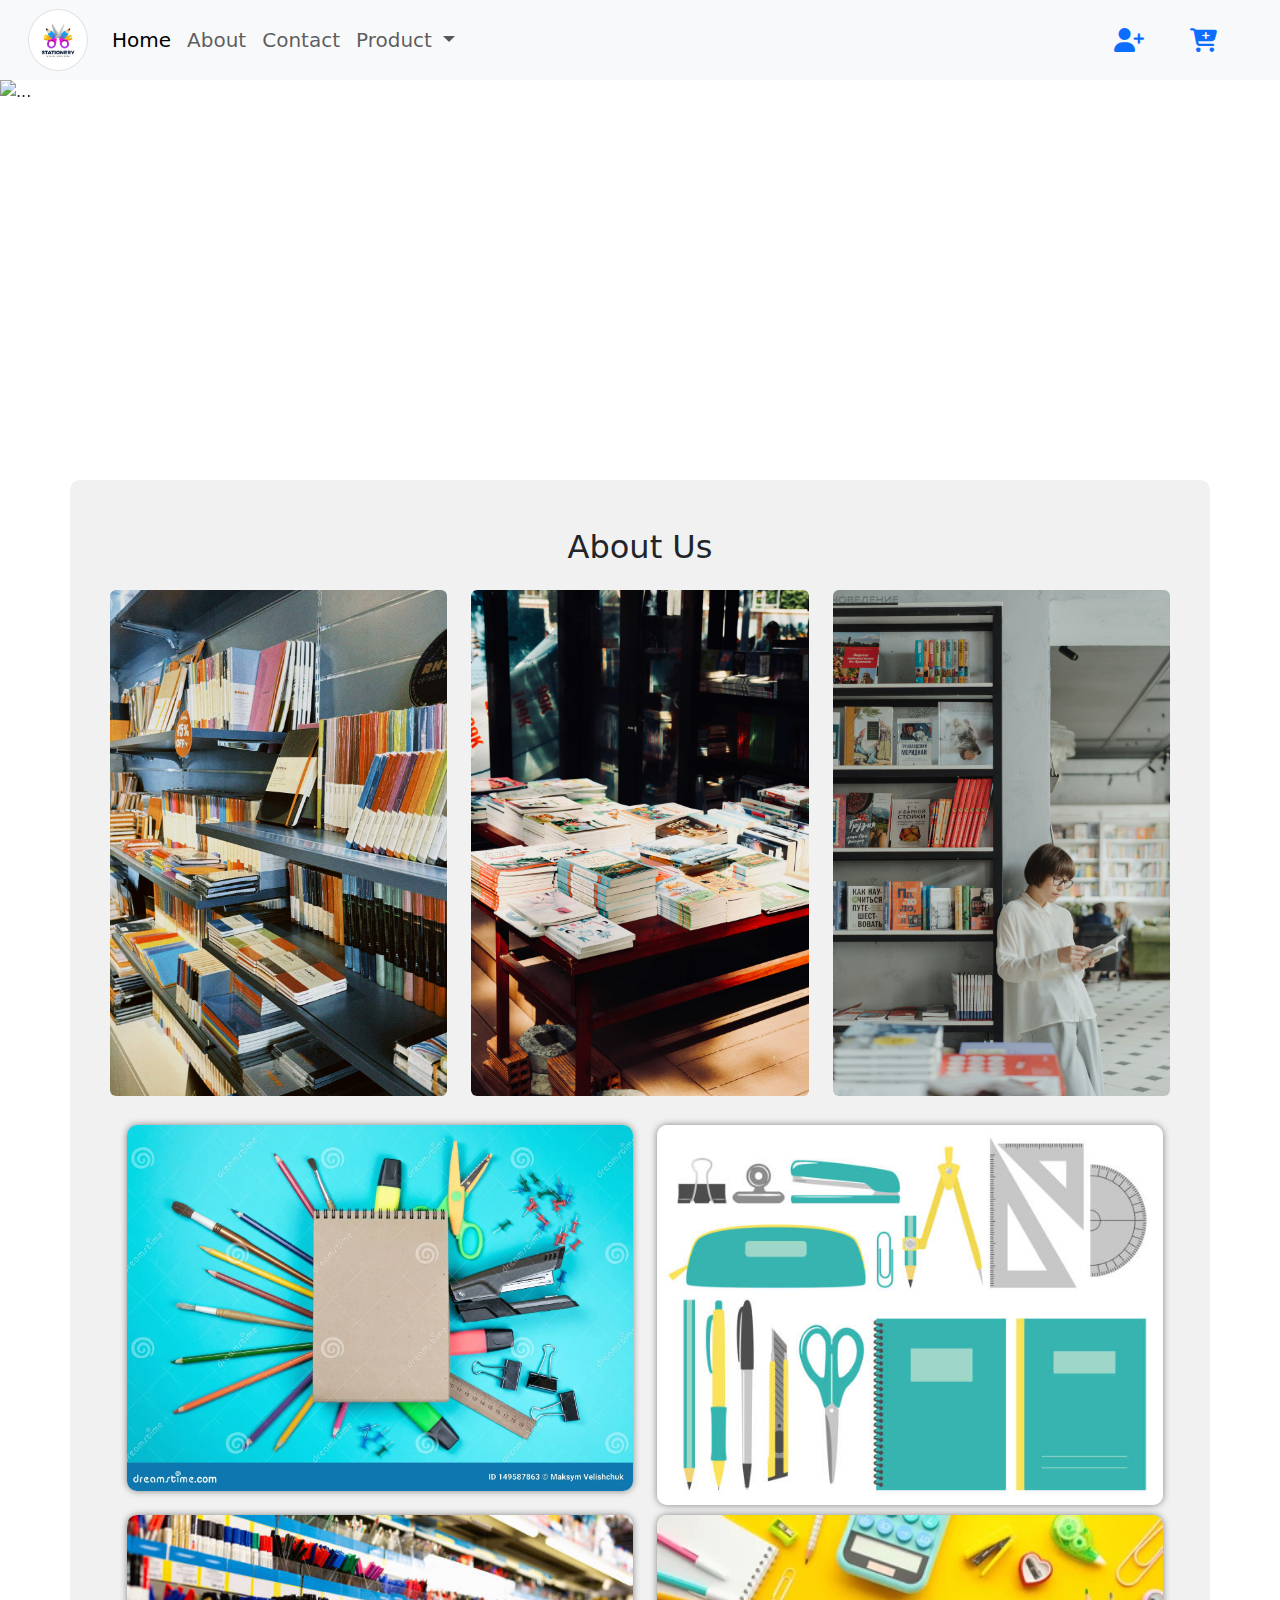
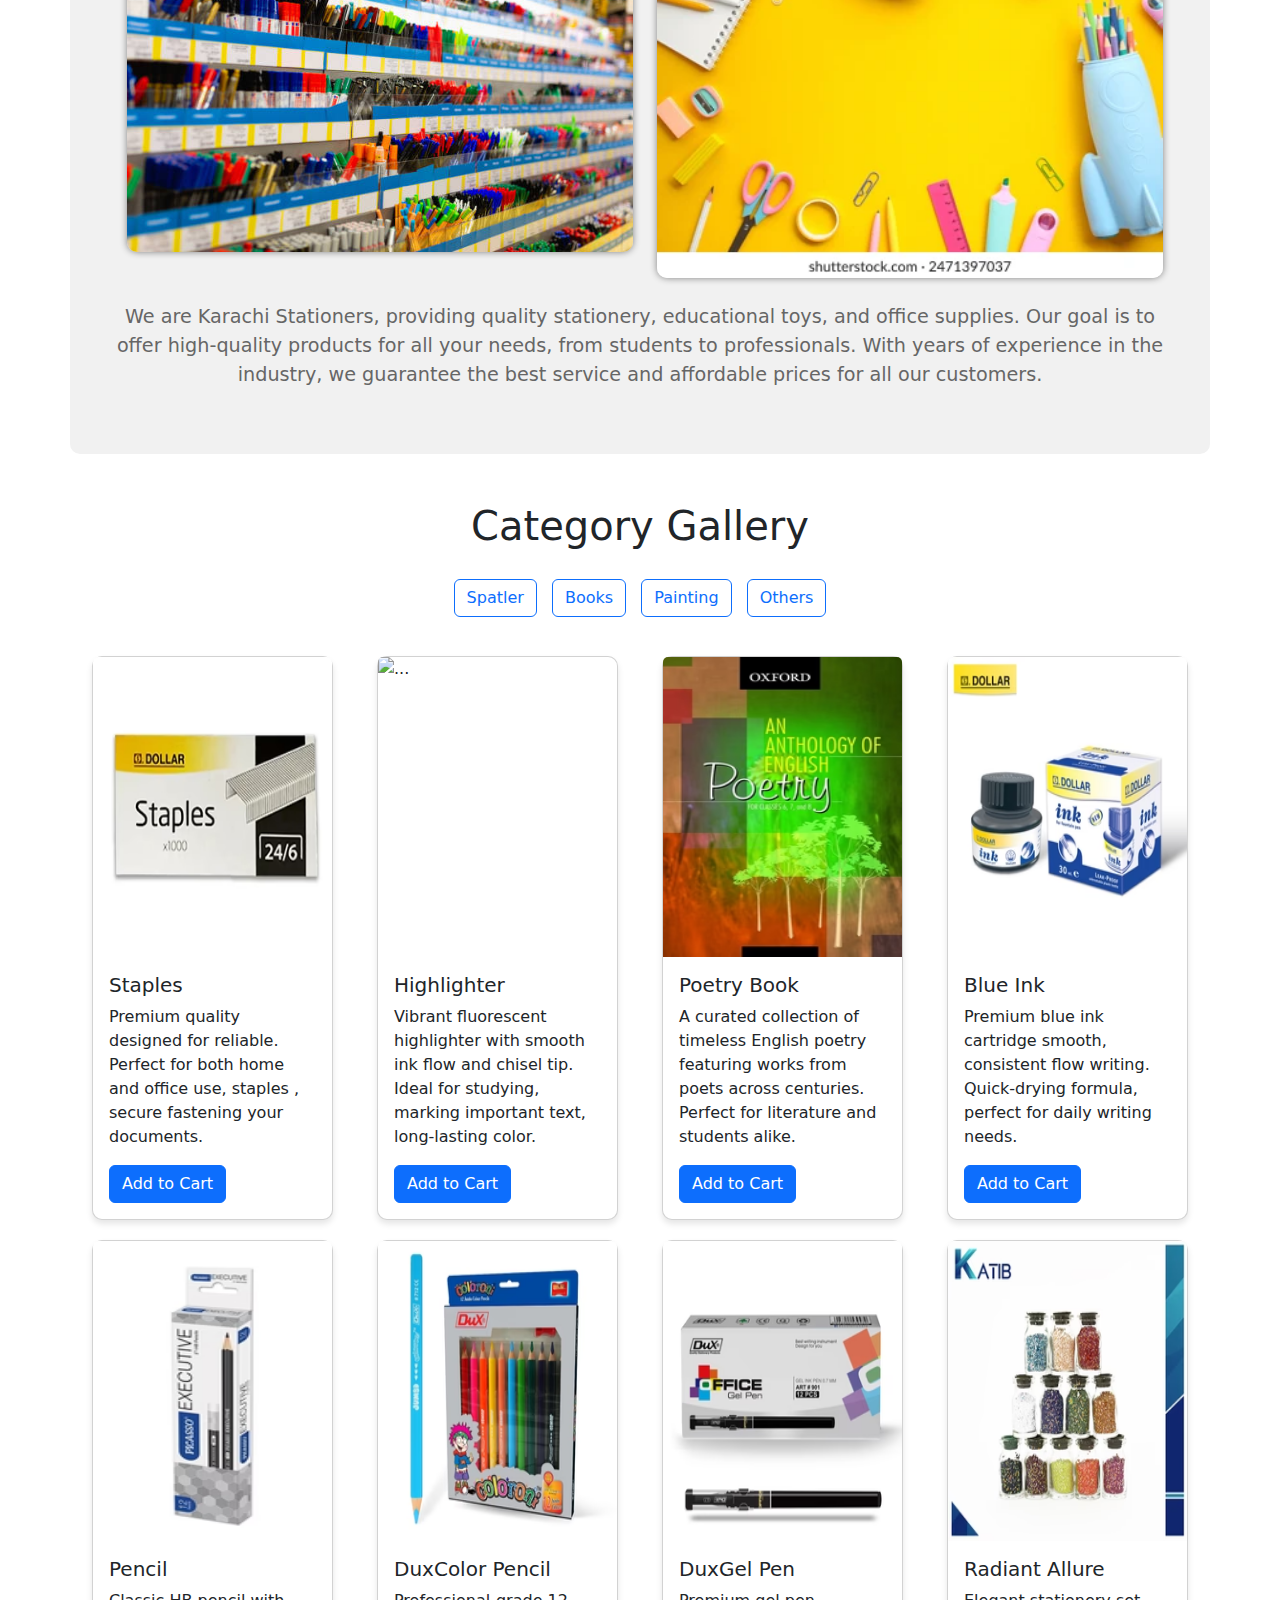
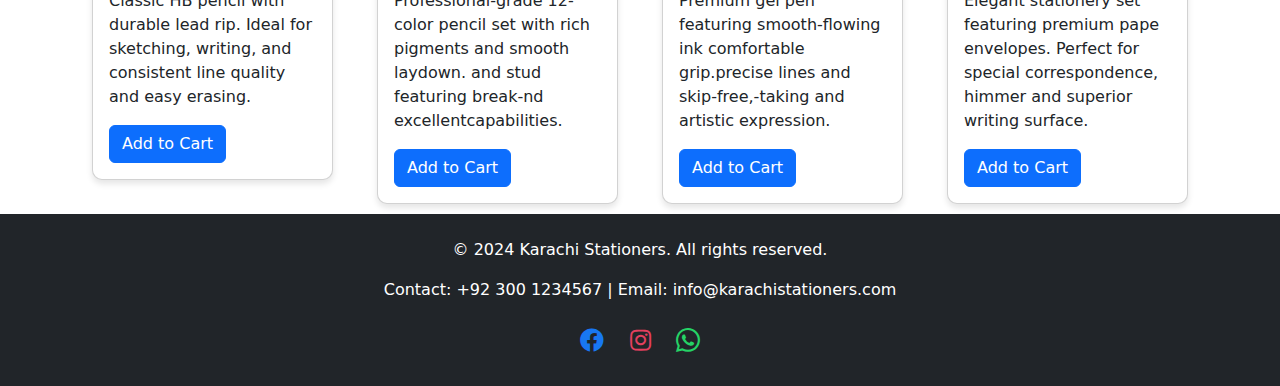
==== index.html @ b4ecce52 "first commit" ====
<!DOCTYPE html>
<html lang="en">

<head>
    <meta charset="UTF-8">
    <meta name="viewport" content="width=device-width, initial-scale=1.0">
    <title>Karachi Stationers - Home</title>

    <!-- Bootstrap CSS -->
    <link href="https://cdn.jsdelivr.net/npm/bootstrap@5.3.3/dist/css/bootstrap.min.css" rel="stylesheet" integrity="sha384-QWTKZyjpPEjISv5WaRU9OFeRpok6YctnYmDr5pNlyT2bRjXh0JMhjY6hW+ALEwIH" crossorigin="anonymous">
<link rel="stylesheet" href="https://cdnjs.cloudflare.com/ajax/libs/font-awesome/6.7.2/css/all.min.css" integrity="sha512-Evv84Mr4kqVGRNSgIGL/F/aIDqQb7xQ2vcrdIwxfjThSH8CSR7PBEakCr51Ck+w+/U6swU2Im1vVX0SVk9ABhg==" crossorigin="anonymous" referrerpolicy="no-referrer" />
    <!-- Font Awesome for Icons -->
<link rel="stylesheet" href="./css/styles.css">

    <link rel="stylesheet" href="https://cdnjs.cloudflare.com/ajax/libs/font-awesome/5.15.4/css/all.min.css">

    <link rel="stylesheet" href="https://cdn.jsdelivr.net/npm/bootstrap-icons@1.11.3/font/bootstrap-icons.min.css">
 
</head>
<body>

   
   <nav class="navbar navbar-expand-lg navbar-light bg-light sticky-top">
    <div class="container-fluid">
      <a class="navbar-brand rounded-circle img-fluid img-thumbnail" href="#">
        <img src="./images/logoooo.avif" alt="logo" style="border-radius: 50%; width: 50px; height: 50px;">
      </a>
      <button class="navbar-toggler" type="button" data-bs-toggle="collapse" data-bs-target="#navbarSupportedContent" aria-controls="navbarSupportedContent" aria-expanded="false" aria-label="Toggle navigation">
        <span class="navbar-toggler-icon"></span>
      </button>
      <div class="collapse navbar-collapse" id="navbarSupportedContent">
        <ul class="navbar-nav ml-auto mb-2 mb-lg-0">
          <li class="nav-item">
            <a class="nav-link active" aria-current="page" href="#">Home</a>
          </li>
          <li class="nav-item">
            <a class="nav-link" href="#about">About</a>
          </li>
          <li class="nav-item">
            <a class="nav-link" href="./contact.html">Contact</a>
          </li>
          <li class="nav-item dropdown">
            <a class="nav-link dropdown-toggle" href="#" id="navbarDropdown" role="button" data-bs-toggle="dropdown" aria-expanded="false">
              Product
            </a>
            <ul class="dropdown-menu" aria-labelledby="navbarDropdown">
              <li><a class="dropdown-item product-filter filter-btn" href="#galleryGrid1" data-category="spatler">Stapler</a></li>
              <li><a class="dropdown-item filter-btn" href="#galleryGrid1"  data-category="books">Books</a></li>
              <li><a class="dropdown-item filter-btn" href="#galleryGrid1"  data-category="painting">Painting</a></li>
              <li><a class="dropdown-item filter-btn" href="#galleryGrid1"  data-category="others">Other</a></li>
            </ul>
          </li>
        </ul>
        <div class="ms-auto" style="margin-right: 15px;">
          <a href="./login.html" target="_blank"><i class="fa-solid fa-user-plus" style="padding: 10px;"></i></a>
          <a href="./about us.html"><i class="fa-solid fa-cart-plus" style="padding: 10px;"></i></a>
        </div>
      </div>
    </div>
  </nav>
  

<!-- carousel -->

  <div id="carouselExample" class="carousel slide">
    <div class="carousel-inner">
      <div class="carousel-item active">
        <img src="https://karachistationers.com/cdn/shop/files/educational-toys.jpg?v=1617269944" class="d-block w-100 img1" alt="...">
      </div>
      <div class="carousel-item">
        <img src="https://karachistationers.com/cdn/shop/files/caligraphy-materials.jpg?v=1617269944" class="d-block w-100 img1" alt="...">
      </div>
      <div class="carousel-item">
        <img src="https://karachistationers.com/cdn/shop/files/canvases-and-easel-2.jpg?v=1617269944" class="d-block w-100 img1" alt="...">
      </div>
    </div>
    <button class="carousel-control-prev" type="button" data-bs-target="#carouselExample" data-bs-slide="prev">
      <span class="carousel-control-prev-icon" aria-hidden="true"></span>
      <span class="visually-hidden">Previous</span>
    </button>
    <button class="carousel-control-next" type="button" data-bs-target="#carouselExample" data-bs-slide="next">
      <span class="carousel-control-next-icon" aria-hidden="true"></span>
      <span class="visually-hidden">Next</span>
    </button>
  </div>



<!-- About Section -->
<div id="about" class="container py-5">
  <h2 class="text-center mb-4">About Us</h2>
  <div class="row">
    <div class="col-md-4 mb-4">
      <img src="./images/about1.jpg" alt="About Image 1" class="img-fluid rounded">
    </div>
    <div class="col-md-4 mb-4">
      <img src="./images/about33.jpg" alt="About Image 2" class="img-fluid rounded">
    </div>
    <div class="col-md-4 mb-4">
      <img src="./images/about22.jpg" alt="About Image 3" class="img-fluid rounded">
    </div>
  </div>
  
<div class="container">
  <div class="row">
    <div class="col-md-6">
      <img src="./images/card98.png" alt="card1" class="a">
    </div>
    <div class="col-md-6">
      <img src="./images/card88.png" alt="card2" class="a">
    </div>
  </div>
  <div class="row">
    <div class="col-md-6">
      <img src="./images/card55.png" alt="card3" class="a">
    </div>
    <div class="col-md-6">
      <img src="./images/card66.png" alt="card4" class="a">
    </div>
  </div>
</div>
<p class="text-center">
  We are Karachi Stationers, providing quality stationery, educational toys, and office supplies. Our goal is to offer high-quality products for all your needs, from students to professionals. With years of experience in the industry, we guarantee the best service and affordable prices for all our customers.
</p>
</div>



 <!-- Category Filters -->

<div class="container mt-5 " id="galleryGrid1">
  <h1 class="text-center mb-4">Category Gallery</h1>
  
  <div class="category-filter text-center mb-4">
      <button class="btn btn-outline-primary filter-btn b1" data-category="spatler">Spatler</button>
      <button class="btn btn-outline-primary filter-btn b1" data-category="books">Books</button>
      <button class="btn btn-outline-primary filter-btn b1" data-category="painting">Painting</button>
      <button class="btn btn-outline-primary filter-btn b1" data-category="others">Others</button>
  </div>
  
  <!-- Gallery Grid -->
  <div class="row" id="galleryGrid">
      <!-- Spatler Category -->
      <div class="col-md-4 gallery-item" data-category="spatler">
          <div class="card">
              <img src="./images/staplerk.png" class="card-img-top" alt="Spatler 1">
              <div class="card-body">
                  <h5 class="card-title">Kangro Stapler</h5>
                  <p class="card-text">This is office use of soft item</p>
              </div>
          </div>
      </div>
      <div class="col-md-4 gallery-item" data-category="spatler">
          <div class="card">
              <img src="./images/stapler.png" class="card-img-top" alt="Spatler 2">
              <div class="card-body">
                  <h5 class="card-title">Fuji Stapler</h5>
                  <p class="card-text">Fuji Stapler are best usage product</p>
              </div>
          </div>
      </div>
      <div class="col-md-4 gallery-item" data-category="spatler">
          <div class="card">
              <img src="./images/kangrosta.png" class="card-img-top" alt="Spatler 3">
              <div class="card-body">
                  <h5 class="card-title">Spatler Item 3</h5>
                  <p class="card-text">Description of Spatler item 3</p>
              </div>
          </div>
      </div>

      <!-- Books Category -->
      <div class="col-md-4 gallery-item" data-category="books">
          <div class="card">
              <img src="./images/navolbk.png" class="card-img-top" alt="Book 1">
              <div class="card-body">
                  <h5 class="card-title">navol</h5>
                  <p class="card-text">This is Historical Books</p>
              </div>
          </div>
      </div>
      <div class="col-md-4 gallery-item" data-category="books">
          <div class="card">
              <img src="./images/books.png" class="card-img-top" alt="Book 2">
              <div class="card-body">
                  <h5 class="card-title">Paramount</h5>
                  <p class="card-text">Better Books for children</p>
              </div>
          </div>
      </div>
      <div class="col-md-4 gallery-item" data-category="books">
          <div class="card">
              <img src="./images/books2.png" class="card-img-top" alt="Book 3">
              <div class="card-body">
                  <h5 class="card-title">Mathematics</h5>
                  <p class="card-text">Great Ancient Books</p>
              </div>
          </div>
      </div>

      <!-- Painting Category -->
      <div class="col-md-4 gallery-item" data-category="painting">
          <div class="card">
              <img src="./images/painting1.png " class="card-img-top" alt="Painting 1">
              <div class="card-body">
                  <h5 class="card-title">Canvas</h5>
                  <p class="card-text">USe the art Model for painting</p>
              </div>
          </div>
      </div>
      <div class="col-md-4 gallery-item" data-category="painting">
          <div class="card">
              <img src="./images/paint2.png" class="card-img-top" alt="Painting 2">
              <div class="card-body">
                  <h5 class="card-title">Canva</h5>
                  <p class="card-text">Different Sizes of <Canvas></Canvas></p>
              </div>
          </div>
      </div>
      <div class="col-md-4 gallery-item" data-category="painting">
          <div class="card">
              <img src="./images/paint3.png" class="card-img-top" alt="Painting 3">
              <div class="card-body">
                  <h5 class="card-title">Colors</h5>
                  <p class="card-text">Usage for Painting</p>
              </div>
          </div>
      </div>

      <!-- Others Category -->
      <div class="col-md-4 gallery-item" data-category="others">
          <div class="card">
              <img src="./images/other1.png" alt="Other 1">
              <div class="card-body">
                  <h5 class="card-title">pencils</h5>
                  <p class="card-text">This is basic handwriting tools</p>
              </div>
          </div>
      </div>
      <div class="col-md-4 gallery-item" data-category="others">
          <div class="card">
              <img src="./images/other2.png" class="card-img-top" alt="Other 2">
              <div class="card-body">
                  <h5 class="card-title">Brushes</h5>
                  <p class="card-text">Art usage of children</p>
              </div>
          </div>
      </div>
      <div class="col-md-4 gallery-item" data-category="others">
          <div class="card">
              <img src="./images/other3.png" class="card-img-top" alt="Other 3">
              <div class="card-body">
                  <h5 class="card-title">Lunch Box</h5>
                  <p class="card-text">Use Children For Lunch</p>
              </div>
          </div>
      </div>
  </div>
</div>



<!-- cards added at last -->

<div class="container">
  <div class="row">
    <div class="col-md-3">
      <div class="card">
        <img height="300px" src="./images/Dollar_2010_20pack_250x.avif" class="card-img-top" alt="...">
        <div class="card-body">
          <h5 class="card-title">Staples</h5>
          <p class="card-text">Premium quality designed for reliable. Perfect for both home and office use, staples , secure fastening  your documents.</p>
          <a href="./images/about us.html" class="btn btn-primary">Add to Cart</a>
        </div>
      </div>
    </div>
    <div class="col-md-3">
      <div class="card">
        <img height="300px" src="./highlighter_480x_d908570b-4e15-4bec-a578-ca3bc69351ed_250x.avif" class="card-img-top" alt="...">
        <div class="card-body">
          <h5 class="card-title">Highlighter</h5>
          <p class="card-text">Vibrant fluorescent highlighter with smooth ink flow and chisel tip. Ideal for studying, marking important text,  long-lasting color.</p>
          <a href="#" class="btn btn-primary">Add to Cart</a>
        </div>
      </div>
    </div>
    <div class="col-md-3">
      <div class="card">
        <img height="300px" src="./images/AnAnthologyofEnglishpoetry_180x.avif" class="card-img-top" alt="...">
        <div class="card-body">
          <h5 class="card-title">Poetry Book</h5>
          <p class="card-text">A curated collection of timeless English poetry featuring works from  poets across centuries. Perfect for literature  and students alike.</p>
          <a href="#" class="btn btn-primary">Add to Cart</a>
        </div>
      </div>
    </div>
    <div class="col-md-3">
      <div class="card">
        <img height="300px" src="./images/ink.avif" class="card-img-top" alt="...">
        <div class="card-body">
          <h5 class="card-title">Blue Ink</h5>
          <p class="card-text">Premium blue ink cartridge smooth, consistent flow writing. Quick-drying formula, perfect for daily writing needs.</p>
          <a href="#" class="btn btn-primary">Add to Cart</a>
        </div>
      </div>
    </div>
  </div>
  <div class="row row2">
    <div class="col-md-3">
      <div class="card">
        <img height="300px" src="./images/pen.avif" class="card-img-top" alt="pen">
        <div class="card-body">
          <h5 class="card-title">Pencil</h5>
          <p class="card-text">Classic HB pencil with durable lead rip. Ideal for sketching, writing, and  consistent line quality and easy erasing.</p>
          <a href="#" class="btn btn-primary">Add to Cart</a>
        </div>
      </div>
    </div>
    <div class="col-md-3">
      <div class="card">
        <img height="300px" src="./images/DuxColorPencil712Coloroni_Jumbo_12Colors_250x.avif" class="card-img-top" alt="dollr">
        <div class="card-body">
          <h5 class="card-title">DuxColor Pencil</h5>
          <p class="card-text">Professional-grade 12-color pencil set with rich pigments and smooth laydown. and stud featuring break-nd excellentcapabilities.</p>
          <a href="#" class="btn btn-primary">Add to Cart</a>
        </div>
      </div>
    </div>
    <div class="col-md-3">
      <div class="card">
        <img height="300px" src="./images/DuxGelPenDx-901_OfficeGel_250x.avif" class="card-img-top" alt="card2">
        <div class="card-body">
          <h5 class="card-title">DuxGel Pen</h5>
          <p class="card-text">Premium gel pen featuring smooth-flowing ink comfortable grip.precise lines and skip-free,-taking and artistic expression.</p>
          <a href="#" class="btn btn-primary">Add to Cart</a>
        </div>
      </div>
    </div>
    <div class="col-md-3">
      <div class="card">
        <img height="300px" src="./images/radiant allure.avif" class="card-img-top" alt="card3">
        <div class="card-body">
          <h5 class="card-title">Radiant Allure</h5>
          <p class="card-text">Elegant stationery set featuring premium pape envelopes. Perfect for special correspondence, himmer and superior writing surface.</p>
          <a href="#" class="btn btn-primary">Add to Cart</a>
        </div>
      </div>
    </div>
  </div>
</div>

<footer class="bg-dark text-white text-center p-4">
  <p>© 2024 Karachi Stationers. All rights reserved.</p>
  <p>Contact: +92 300 1234567 | Email: info@karachistationers.com</p>
  <a href="https://www.facebook.com/" target="_blank"><i class="fab fa-facebook"></i></a> 
<a href="https://www.instagram.com/" target="_blank"><i class="fab fa-instagram ins"></i></a> 
<a href="https://www.whatsapp.com/" target="_blank"><i class="bi bi-whatsapp"></i></a>

</footer>

    <!-- jQuery Library -->
    <script src="https://code.jquery.com/jquery-3.6.0.min.js"></script>

    <!-- Bootstrap JS -->
    <script src="https://cdn.jsdelivr.net/npm/bootstrap@5.3.3/dist/js/bootstrap.bundle.min.js" integrity="sha384-YvpcrYf0tY3lHB60NNkmXc5s9fDVZLESaAA55NDzOxhy9GkcIdslK1eN7N6jIeHz" crossorigin="anonymous"></script>

 
  
    <script>
    $(document).ready(function() {
        // Category Filtering


  $('.filter-btn').on('click', function() {
    
            // Update button styles
            $('.filter-btn').removeClass('btn-primary').addClass('btn-outline-primary');
            $(this).removeClass('btn-outline-primary').addClass('btn-primary');
            
            // Get selected category
            var selectedCategory = $(this).data('category');
            
            // Remove active class from all items
            $('.gallery-item').removeClass('active');
            
            // Show items for selected category
            $('.gallery-item[data-category="' + selectedCategory + '"]').addClass('active');
       
    });

});

    </script>
</body>

</html>
---- css/styles.css ----
h6, li {
        color: white !important;
    }

    .first {
        text-align: center;
        background-color: black;
        color: white;
        padding: 10px;
    }

    .a {
        width: 100%;
        border: none;
        box-shadow: 0px 0px 7px grey;
        margin: 5px;
        transition: transform 1.1s ease;
        border-radius: 10px;
    }

    .a:hover {
        transform: scale(1.03);
    }

    .card {
        transition: transform 1.1s ease;
        box-shadow: 0 4px 6px rgba(0,0,0,0.1);
        border-radius: 10px;
        margin: 10px;
    }

    .card:hover {
        transform: scale(1.03);
    }

    .navbar {
        height: 80px;
        display: flex;
        align-items: center;
        background-color: #fff;
        font-size: 20px;
    }

    .navbar-brand img {
        height: 70px;
        width: auto;
        object-fit: contain;
    }

   /* Social Media Icons */
a i {
    font-size: 24px;
    margin: 10px;
    transition: all 0.3s ease; 
  }
  
  a i.fab.fa-facebook {
    color: #1877f2; /* Official Facebook Blue */
  }
  
  a i.fab.fa-instagram.ins {
    color: #E4405F; /* Official Instagram Pink/Red */
  }
  
  a i.bi.bi-whatsapp {
    color: #25D366; /* Official WhatsApp Green */
  }
  
  a i:hover {
    transform: scale(1.2); /* Increases size */
    box-shadow: 0 4px 8px rgba(0, 0, 0, 0.2); /* Adds shadow effect */
  }
  

    /* Custom styles */
.first {
background-color: #f8f9fa;
color: #343a40;
font-size: 2rem;
padding: 20px;
}

.navbar {
padding: 1rem;
}

.navbar-nav .nav-link {
padding-right: 20px;
}

.carousel-item img {
height: 400px;
object-fit: cover;
}

.container-fluid img {
width: 100%;
border-radius: 10px;
}

#about {
background-color: #f1f1f1;
border-radius: 10px;
padding: 40px;
}

#about h2 {
font-size: 2rem;
margin-bottom: 30px;
}

#about .row img {
border-radius: 10px;
}

#about p {
font-size: 1.2rem;
color: #666;
text-align: center;
margin-top: 20px;
}

.navbar .navbar-toggler-icon {
background-color: #000;
}
html {
scroll-behavior: smooth;
}


.gallery-item {
        display: none;
        margin-bottom: 20px;
        transition: all 0.3s ease;
    }
    .gallery-item.active {
        display: block;
        animation: fadeIn 0.5s ease;
    }
    .gallery-item:hover {
        transform: scale(1.05);
    }
    .category-filter .btn {
        margin: 5px;
    }
    @keyframes fadeIn {
        from { opacity: 0; }
        to { opacity: 1; }
    }
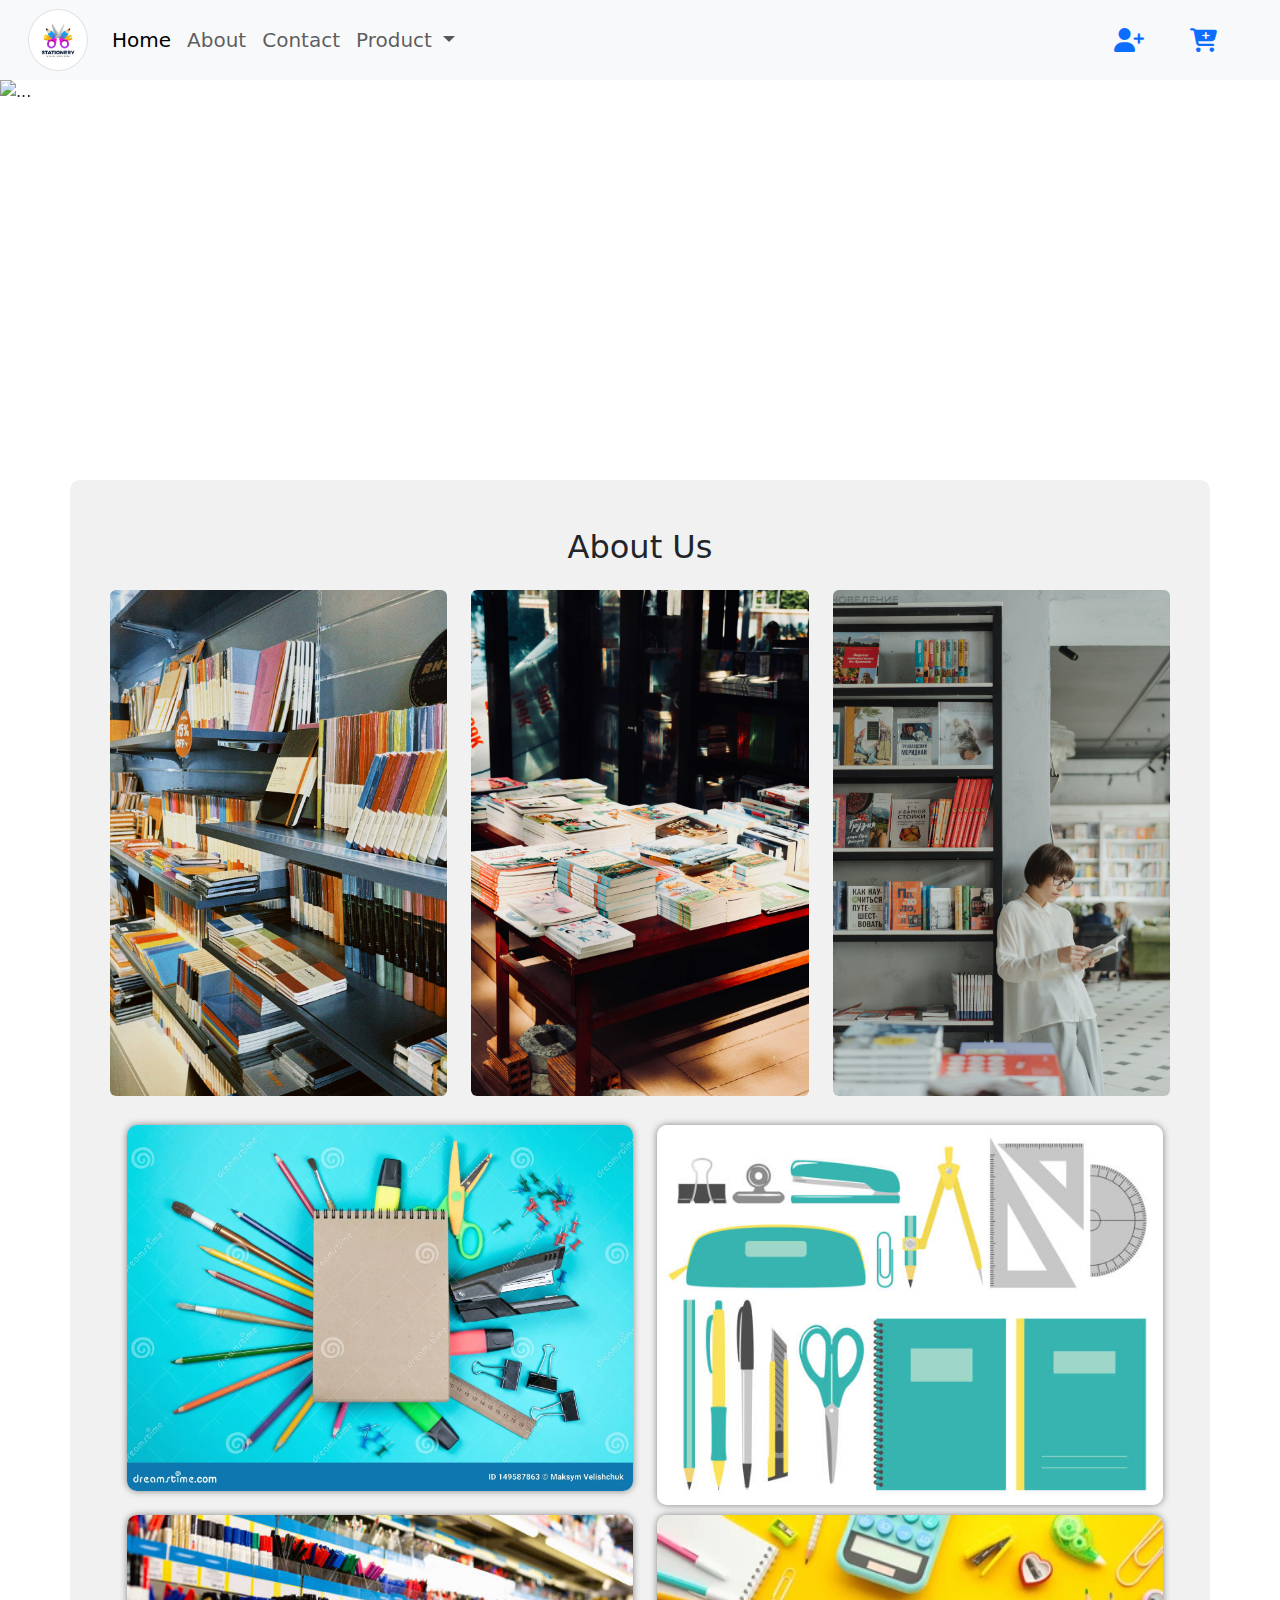
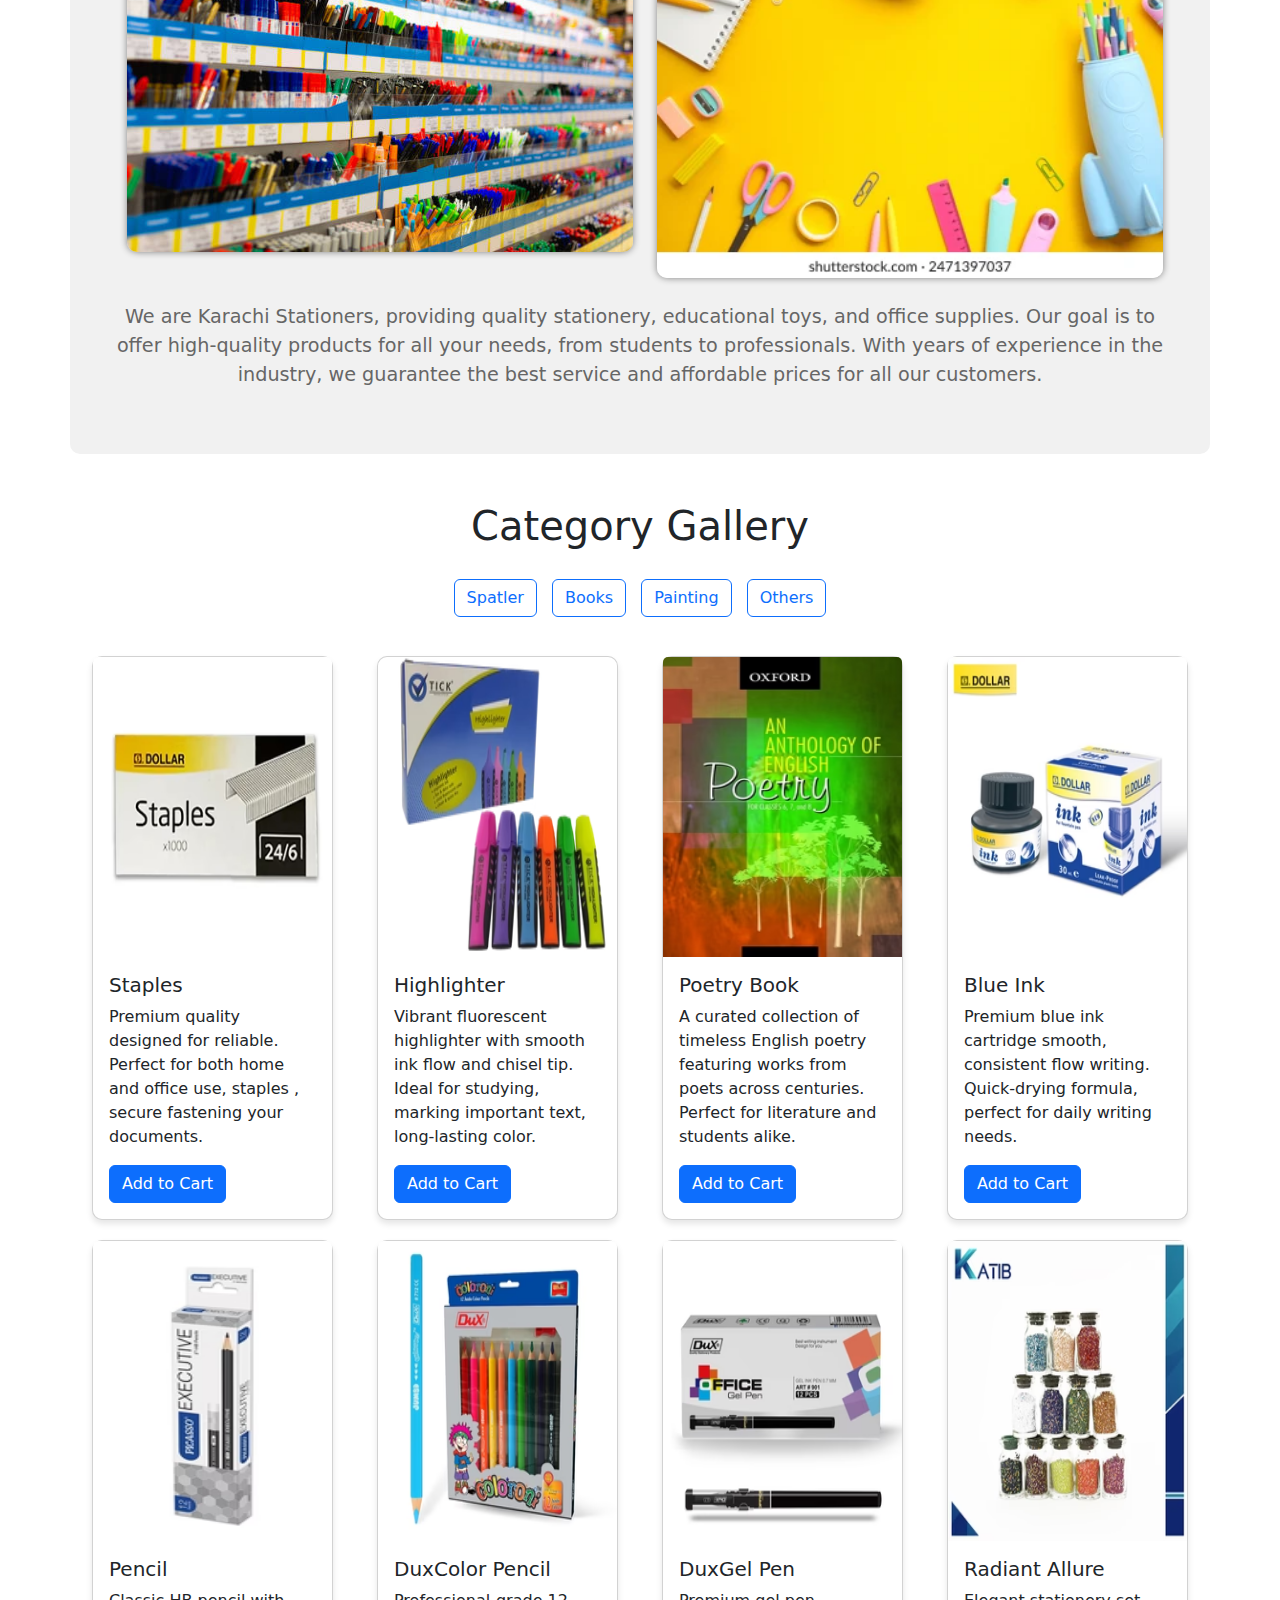
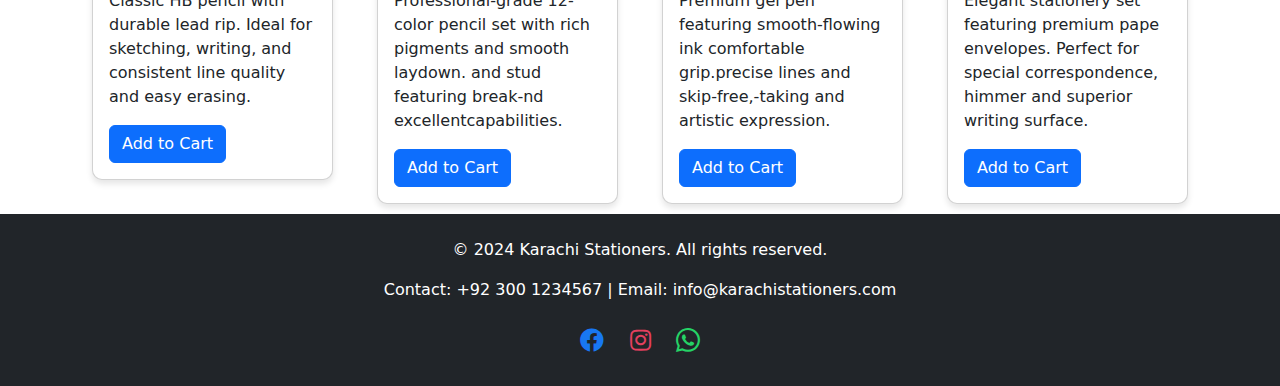
==== commit 5dee620c: "Update index.html" ====
--- a/index.html
+++ b/index.html
@@ -276,7 +276,7 @@
     </div>
     <div class="col-md-3">
       <div class="card">
-        <img height="300px" src="./highlighter_480x_d908570b-4e15-4bec-a578-ca3bc69351ed_250x.avif" class="card-img-top" alt="...">
+        <img height="300px" src="./images/highlighter_480x_d908570b-4e15-4bec-a578-ca3bc69351ed_250x.avif" class="card-img-top" alt="...">
         <div class="card-body">
           <h5 class="card-title">Highlighter</h5>
           <p class="card-text">Vibrant fluorescent highlighter with smooth ink flow and chisel tip. Ideal for studying, marking important text,  long-lasting color.</p>
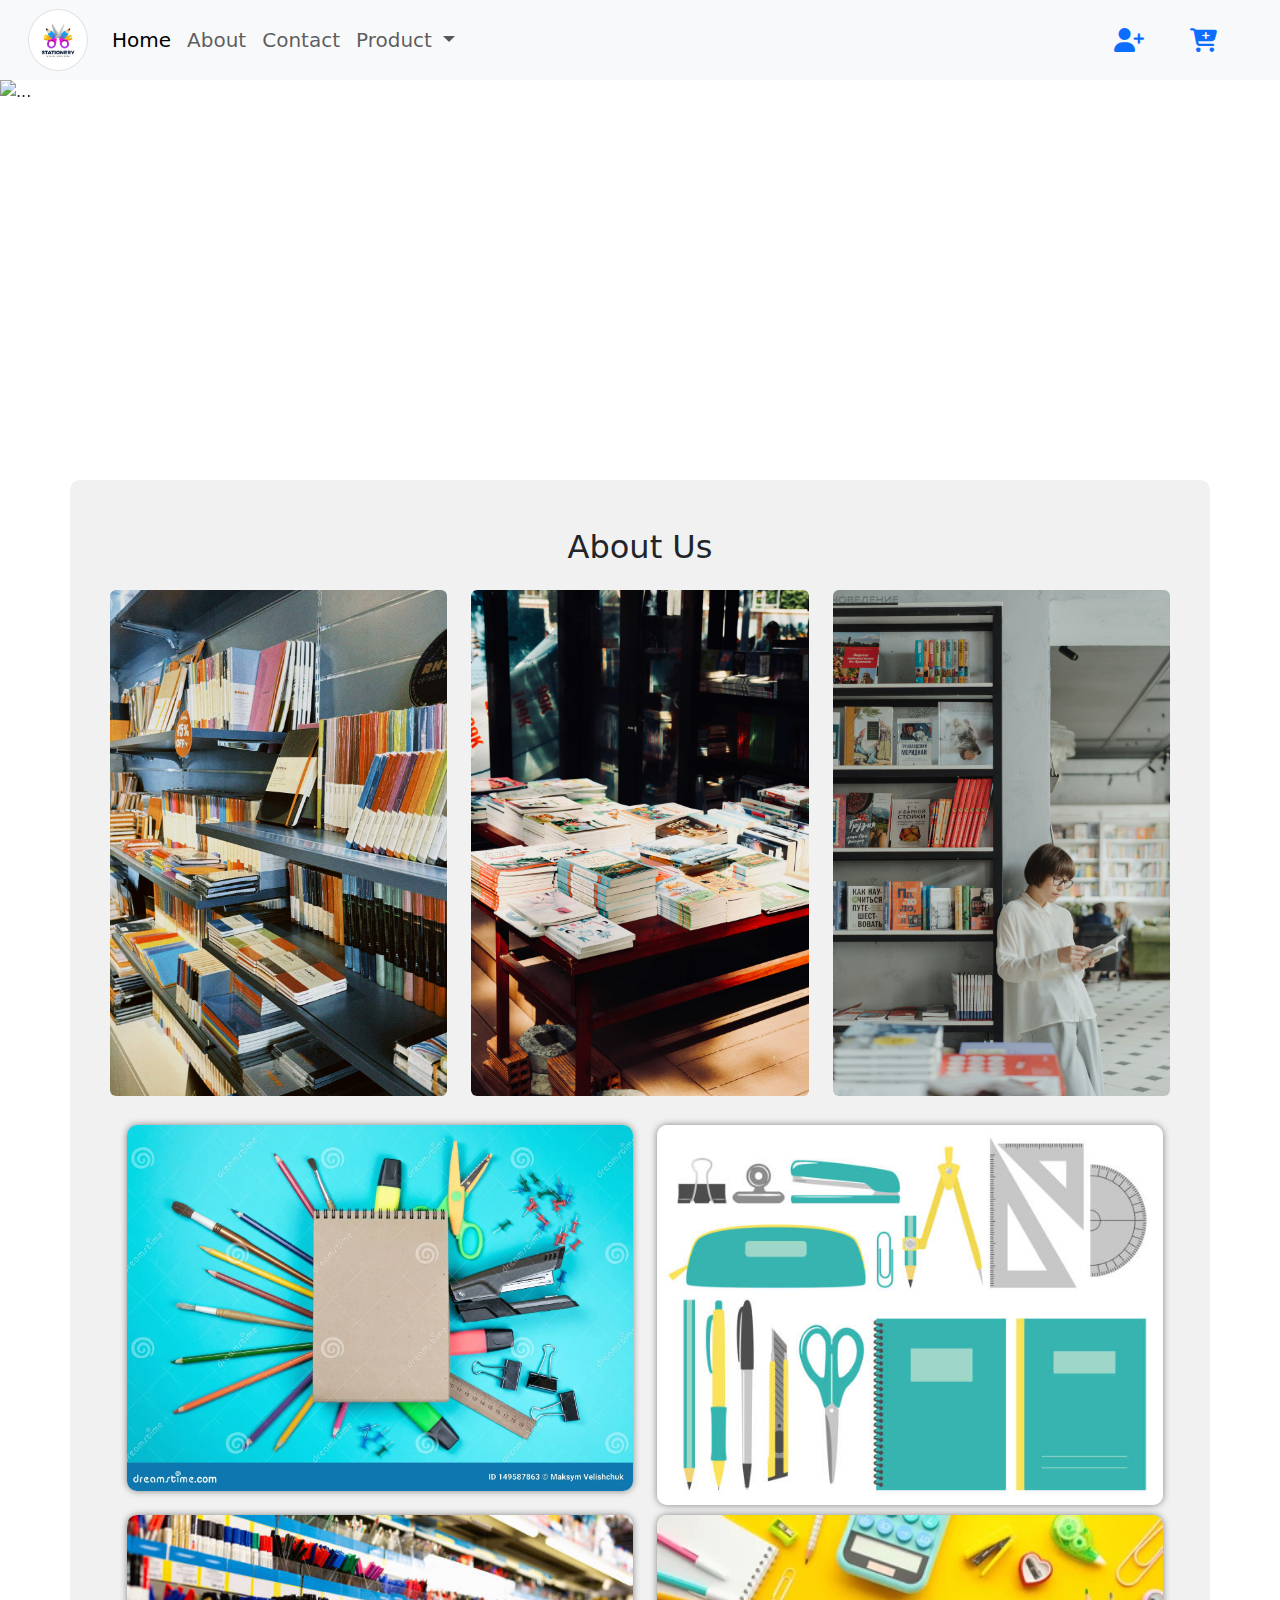
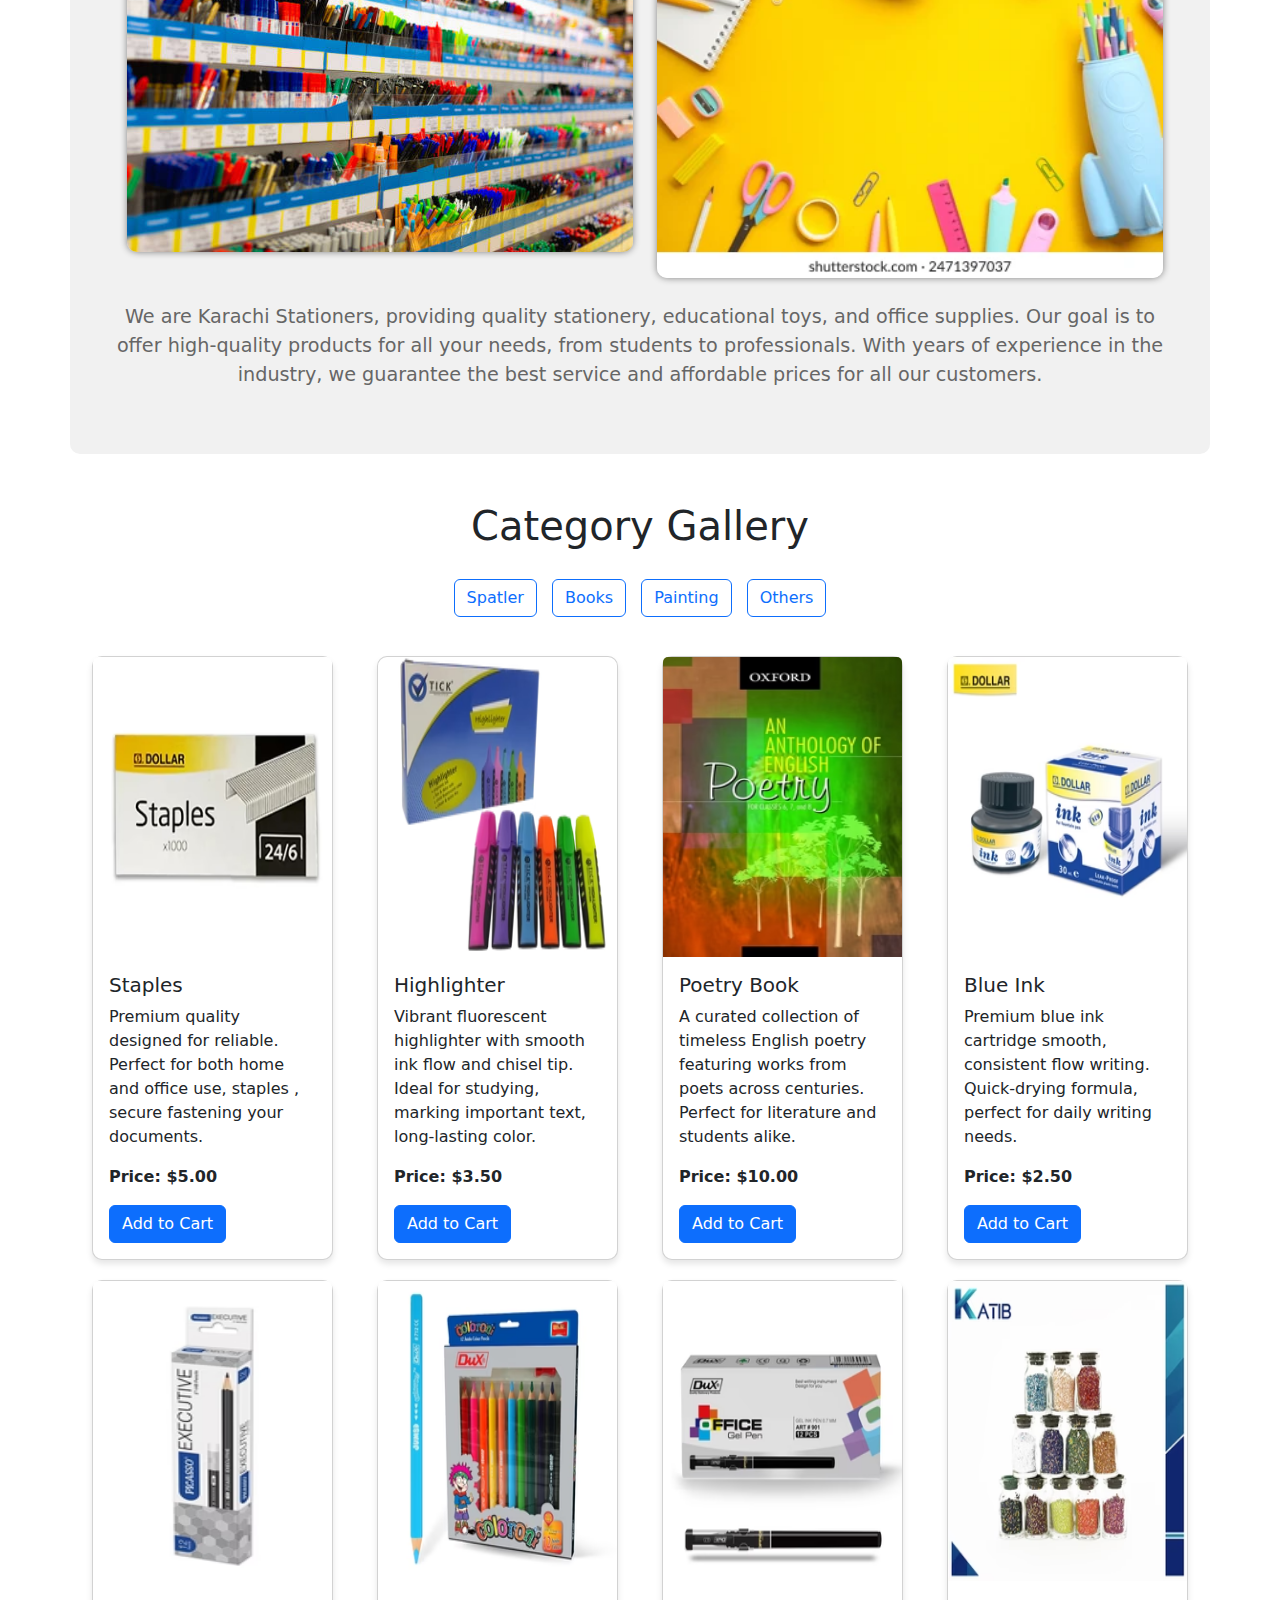
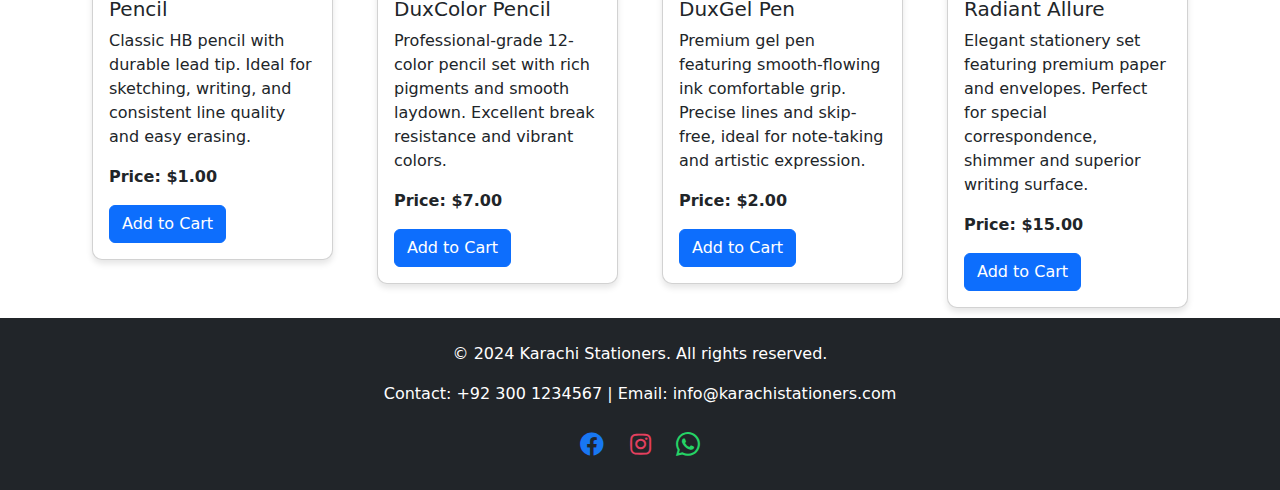
==== commit db87ada0: "Update index.html" ====
--- a/index.html
+++ b/index.html
@@ -269,8 +269,9 @@
         <img height="300px" src="./images/Dollar_2010_20pack_250x.avif" class="card-img-top" alt="...">
         <div class="card-body">
           <h5 class="card-title">Staples</h5>
-          <p class="card-text">Premium quality designed for reliable. Perfect for both home and office use, staples , secure fastening  your documents.</p>
-          <a href="./images/about us.html" class="btn btn-primary">Add to Cart</a>
+          <p class="card-text">Premium quality designed for reliable. Perfect for both home and office use, staples , secure fastening your documents.</p>
+          <p class="card-text"><strong>Price: $5.00</strong></p>
+          <a href="./product.html" class="btn btn-primary">Add to Cart</a>
         </div>
       </div>
     </div>
@@ -279,8 +280,9 @@
         <img height="300px" src="./images/highlighter_480x_d908570b-4e15-4bec-a578-ca3bc69351ed_250x.avif" class="card-img-top" alt="...">
         <div class="card-body">
           <h5 class="card-title">Highlighter</h5>
-          <p class="card-text">Vibrant fluorescent highlighter with smooth ink flow and chisel tip. Ideal for studying, marking important text,  long-lasting color.</p>
-          <a href="#" class="btn btn-primary">Add to Cart</a>
+          <p class="card-text">Vibrant fluorescent highlighter with smooth ink flow and chisel tip. Ideal for studying, marking important text, long-lasting color.</p>
+          <p class="card-text"><strong>Price: $3.50</strong></p>
+          <a href="./product.html" class="btn btn-primary">Add to Cart</a>
         </div>
       </div>
     </div>
@@ -289,8 +291,9 @@
         <img height="300px" src="./images/AnAnthologyofEnglishpoetry_180x.avif" class="card-img-top" alt="...">
         <div class="card-body">
           <h5 class="card-title">Poetry Book</h5>
-          <p class="card-text">A curated collection of timeless English poetry featuring works from  poets across centuries. Perfect for literature  and students alike.</p>
-          <a href="#" class="btn btn-primary">Add to Cart</a>
+          <p class="card-text">A curated collection of timeless English poetry featuring works from poets across centuries. Perfect for literature and students alike.</p>
+          <p class="card-text"><strong>Price: $10.00</strong></p>
+          <a href="./product.html" class="btn btn-primary">Add to Cart</a>
         </div>
       </div>
     </div>
@@ -300,7 +303,8 @@
         <div class="card-body">
           <h5 class="card-title">Blue Ink</h5>
           <p class="card-text">Premium blue ink cartridge smooth, consistent flow writing. Quick-drying formula, perfect for daily writing needs.</p>
-          <a href="#" class="btn btn-primary">Add to Cart</a>
+          <p class="card-text"><strong>Price: $2.50</strong></p>
+          <a href="./product.html" class="btn btn-primary">Add to Cart</a>
         </div>
       </div>
     </div>
@@ -311,8 +315,9 @@
         <img height="300px" src="./images/pen.avif" class="card-img-top" alt="pen">
         <div class="card-body">
           <h5 class="card-title">Pencil</h5>
-          <p class="card-text">Classic HB pencil with durable lead rip. Ideal for sketching, writing, and  consistent line quality and easy erasing.</p>
-          <a href="#" class="btn btn-primary">Add to Cart</a>
+          <p class="card-text">Classic HB pencil with durable lead tip. Ideal for sketching, writing, and consistent line quality and easy erasing.</p>
+          <p class="card-text"><strong>Price: $1.00</strong></p>
+          <a href="./product.html" class="btn btn-primary">Add to Cart</a>
         </div>
       </div>
     </div>
@@ -321,8 +326,9 @@
         <img height="300px" src="./images/DuxColorPencil712Coloroni_Jumbo_12Colors_250x.avif" class="card-img-top" alt="dollr">
         <div class="card-body">
           <h5 class="card-title">DuxColor Pencil</h5>
-          <p class="card-text">Professional-grade 12-color pencil set with rich pigments and smooth laydown. and stud featuring break-nd excellentcapabilities.</p>
-          <a href="#" class="btn btn-primary">Add to Cart</a>
+          <p class="card-text">Professional-grade 12-color pencil set with rich pigments and smooth laydown. Excellent break resistance and vibrant colors.</p>
+          <p class="card-text"><strong>Price: $7.00</strong></p>
+          <a href="./product.html" class="btn btn-primary">Add to Cart</a>
         </div>
       </div>
     </div>
@@ -331,8 +337,9 @@
         <img height="300px" src="./images/DuxGelPenDx-901_OfficeGel_250x.avif" class="card-img-top" alt="card2">
         <div class="card-body">
           <h5 class="card-title">DuxGel Pen</h5>
-          <p class="card-text">Premium gel pen featuring smooth-flowing ink comfortable grip.precise lines and skip-free,-taking and artistic expression.</p>
-          <a href="#" class="btn btn-primary">Add to Cart</a>
+          <p class="card-text">Premium gel pen featuring smooth-flowing ink comfortable grip. Precise lines and skip-free, ideal for note-taking and artistic expression.</p>
+          <p class="card-text"><strong>Price: $2.00</strong></p>
+          <a href="./product.html" class="btn btn-primary">Add to Cart</a>
         </div>
       </div>
     </div>
@@ -341,13 +348,15 @@
         <img height="300px" src="./images/radiant allure.avif" class="card-img-top" alt="card3">
         <div class="card-body">
           <h5 class="card-title">Radiant Allure</h5>
-          <p class="card-text">Elegant stationery set featuring premium pape envelopes. Perfect for special correspondence, himmer and superior writing surface.</p>
-          <a href="#" class="btn btn-primary">Add to Cart</a>
+          <p class="card-text">Elegant stationery set featuring premium paper and envelopes. Perfect for special correspondence, shimmer and superior writing surface.</p>
+          <p class="card-text"><strong>Price: $15.00</strong></p>
+          <a href="./product.html" class="btn btn-primary">Add to Cart</a>
         </div>
       </div>
     </div>
   </div>
 </div>
+
 
 <footer class="bg-dark text-white text-center p-4">
   <p>© 2024 Karachi Stationers. All rights reserved.</p>
